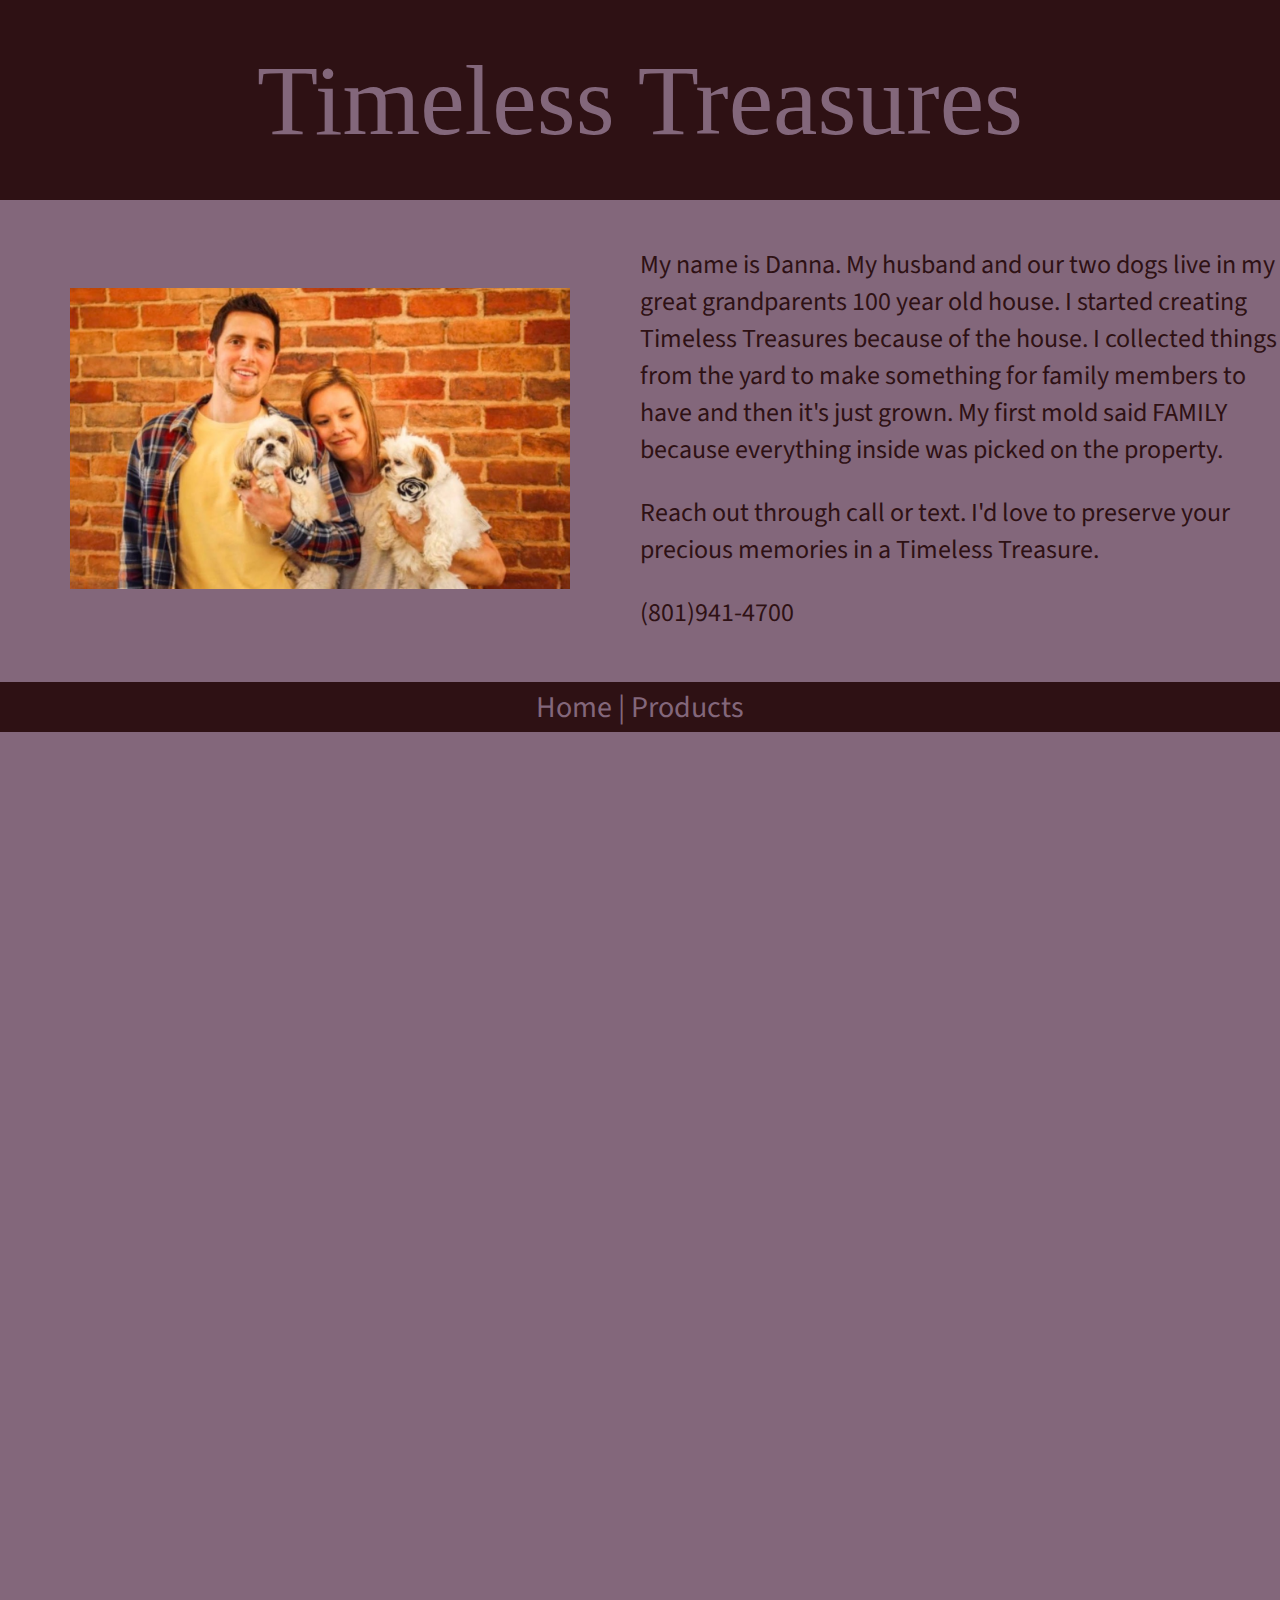
==== aboutme.html @ f7a565e7 "Add files via upload" ====
<!DOCTYPE html>
<html>
  <head>
    <title>Contact Me</title>
    <meta name="viewport" content="width=device-width, initial-scale=1.0">
    <link rel="stylesheet" href="general.css">
    <link rel="stylesheet" href="home.css">
    <link rel="stylesheet" href="aboutme.css">

    <link rel="preconnect" href="https://fonts.googleapis.com">
    <link rel="preconnect" href="https://fonts.gstatic.com" crossorigin>
    <link href="https://fonts.googleapis.com/css2?family=Aguafina+Script&family=Source+Sans+Pro:ital,wght@0,400;1,400;1,600&display=swap" rel="stylesheet">
  </head>
  <body>
      <div class="header">
        <div class="ttreasures">Timeless Treasures</div>
      </div>
      <div class="about-me-flex">
        <div class="pic-box">
          <img class="danna-pic" src="products/danna-pic3.jpeg">
        </div>
        <div class="about-me-text">
          <p>My name is Danna. My husband and our two dogs live in my great grandparents 100 year old house. I started creating Timeless Treasures because of the house. I collected things from the yard to make something for family members to have and then it's just grown. My first mold said FAMILY because everything inside was picked on the property. </p>
          <p>Reach out through call or text. I'd love to preserve your precious memories in a Timeless Treasure.</p>
          <p>(801)941-4700</p>
        </div>
      </div>
      <div class="end-bar">
        <button class="contact-me-button" onclick="document.location='timelesstreasures.html'">Home</button>
        <div class="end-bar-divider">&#124;</div>
        <button class="contact-me-button">Products</button>
      </div>
  </body>
</html>
---- general.css ----
body {
  background: #83677B;
  margin: 0;
  height: 1500px;
}
---- home.css ----
.header {
  background-color: #2E1114;
  display: flex;
  height: 200px;
  position: fixed;
  top: 0;
  width: 100%;
  align-items: center;
  justify-content: center;
  z-index: 99;
}

.ttreasures {
  font-family: 'Aquafina Script', cursive;
  font-size: 100px;
  color: #83677B;
}

.background-pic {
  width: 100%;
  position: relative;
  z-index: 0;
  margin: 0;
}

.text {
  font-size: 38px;
  position: absolute;
  top: 200px;
  padding-top: 50px;
  padding-bottom: 50px;
  text-align: center;
  font-family: 'Source Sans Pro', Arial;
  color: #2E1114;
  padding-left: 15px;
  padding-right: 15px;
}

.main-text {
  padding-bottom: 30px;
}

.text-background, 
.product-button-text-background {
  background-color: #ADADAD;
  opacity: .8;
}

.product-button-text-background {
  padding: 3px;
}

.bold-text {
  font-weight: bold;
}

.divider-bar {
  height: 25px;
  background-color: #2E1114;
  margin-top: 0;
}

.end-bar {
  margin-top: 25px;
  height: 50px;
  display: flex;
  align-items: center;
  justify-content: center;
  background-color: #2E1114;
  }

.end-bar-divider {
  font-family: 'Source Sans Pro', Arial;
  color: #83677b;
  background-color: #2E1114;
  font-size: 30px;
  border: none;
}

.contact-me-button {
  font-family: 'Source Sans Pro', Arial;
  color: #83677b;
  background-color: #2E1114;
  font-size: 30px;
  border: none;
  cursor: pointer;
}

.contact-me-button:hover {
  color: #83677bac;
}

.product-grid {
  display: grid;
  grid-template-columns: 350px 350px;
  column-gap: 35px;
  row-gap: 30px;
  justify-content: center;
  margin-top: 25px;
}

.product-block {
  position: relative;
}

.product-button {
  border: none;
  margin: 0;
  background-color: #2E1114;
  border-style: solid;
  border-color: #2E1114;
  cursor: pointer;
}

.product-button:hover {
  opacity: 0.8;
}

.product-pic {
  width: 100%;
  aspect-ratio: 9/12;
  margin: 0;
  object-fit: cover;
  padding-top: 4px;
}

.product-name-funerals,
.product-name-weddings,
.product-name-ornaments,
.product-name-gifts {
  font-family: 'Source Sans Pro', Arial;
  font-size: 36px;
  position: absolute;
  top: 220px;
}

.product-name-funerals {
  right: 100px;
}

.product-name-weddings {
  right: 100px;
}

.product-name-ornaments {
  right: 90px;
}

.product-name-gifts {
  right: 140px;
}

@media (max-width: 968px) {
  .info-text {
    display: none;
  }
}

@media (max-width: 800px) {
  .ttreasures {
    font-size: 80px;
  }
  .main-text {
    font-size: 34px;
  }
}
---- aboutme.css ----
.about-me-flex {
  display: flex;
  margin-top: 220px;
  align-items: center;
}

.pic-box {
  display: flex;
  justify-content: center;
  flex: 1;
}

.danna-pic {
  width: 500px;
}

.about-me-text {
  flex: 1;
  font-family: 'Source Sans Pro', Arial;
  font-size: 26px;
  color: #2E1114;
}
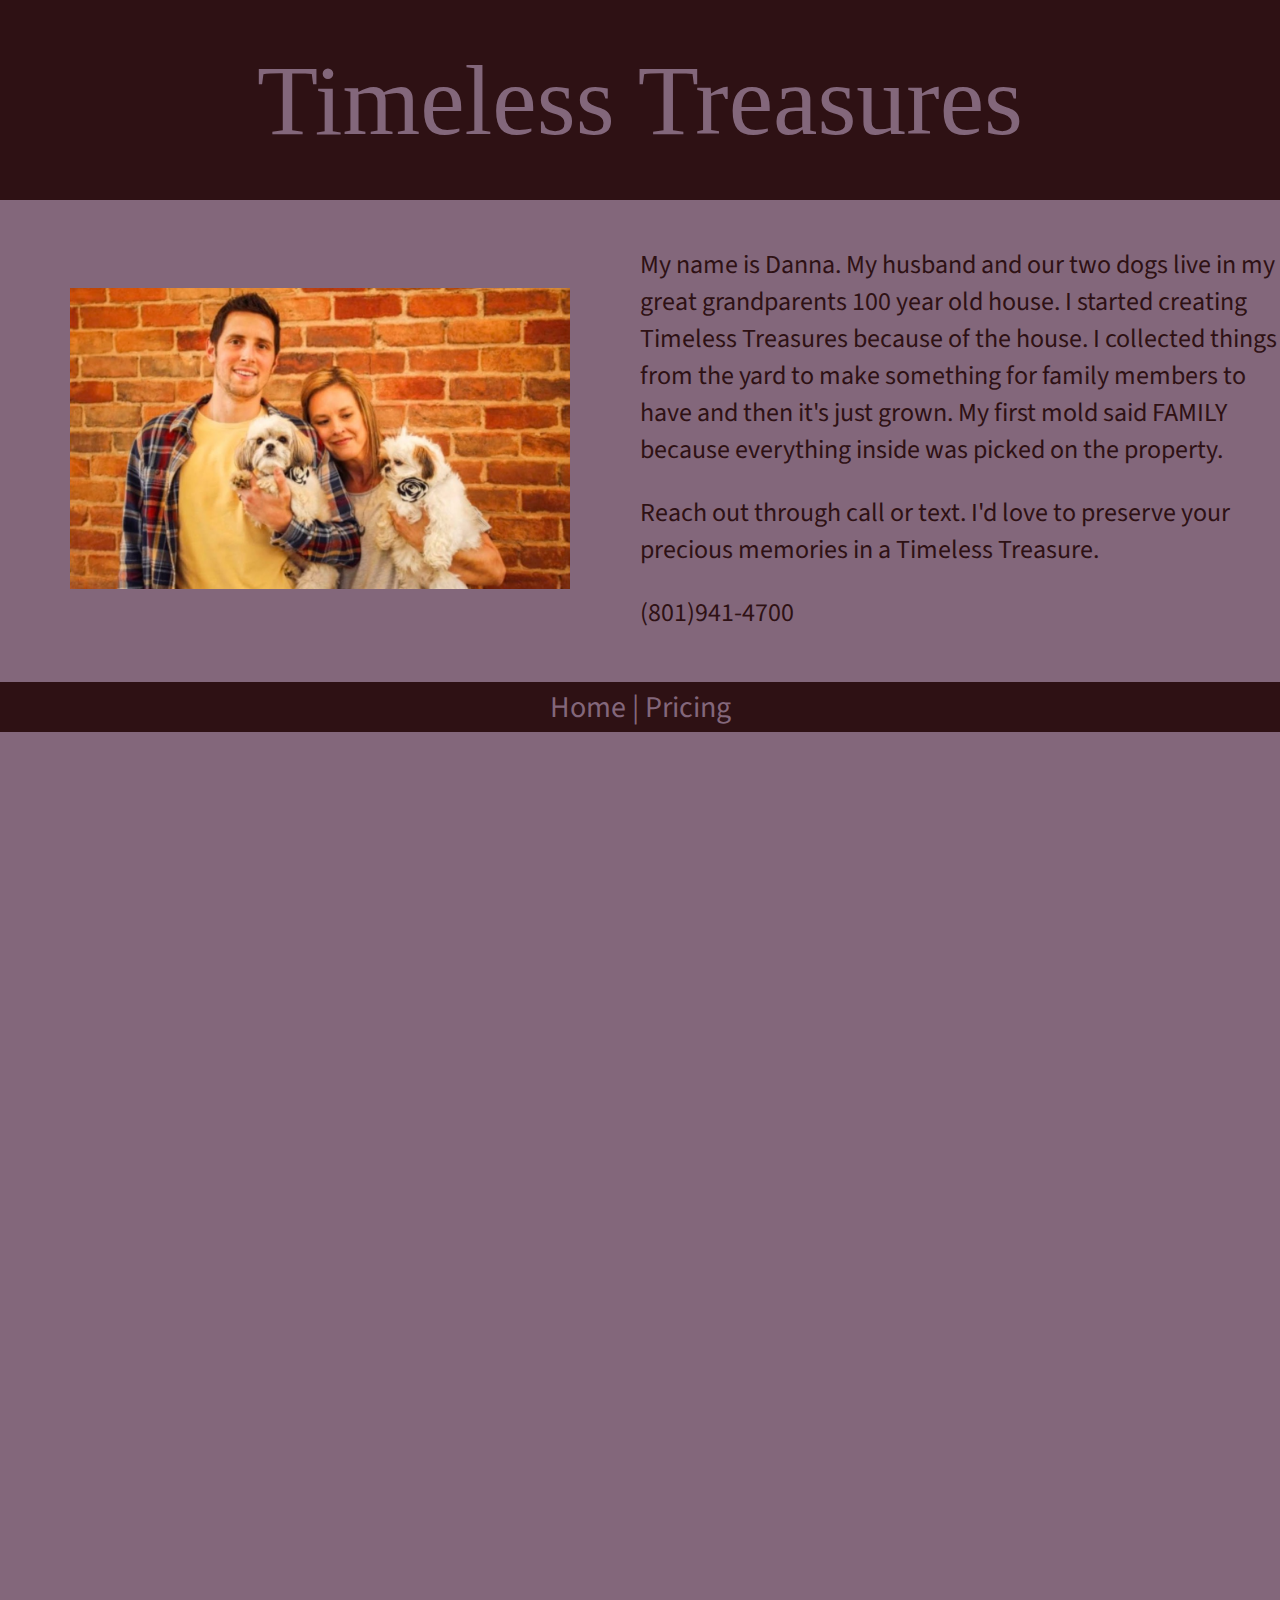
==== commit 3d9330a8: "Add files via upload" ====
--- a/aboutme.html
+++ b/aboutme.html
@@ -28,7 +28,7 @@
       <div class="end-bar">
         <button class="contact-me-button" onclick="document.location='timelesstreasures.html'">Home</button>
         <div class="end-bar-divider">&#124;</div>
-        <button class="contact-me-button">Products</button>
+        <button class="contact-me-button" onclick="document.location='pricing.html'">Pricing</button>
       </div>
   </body>
 </html>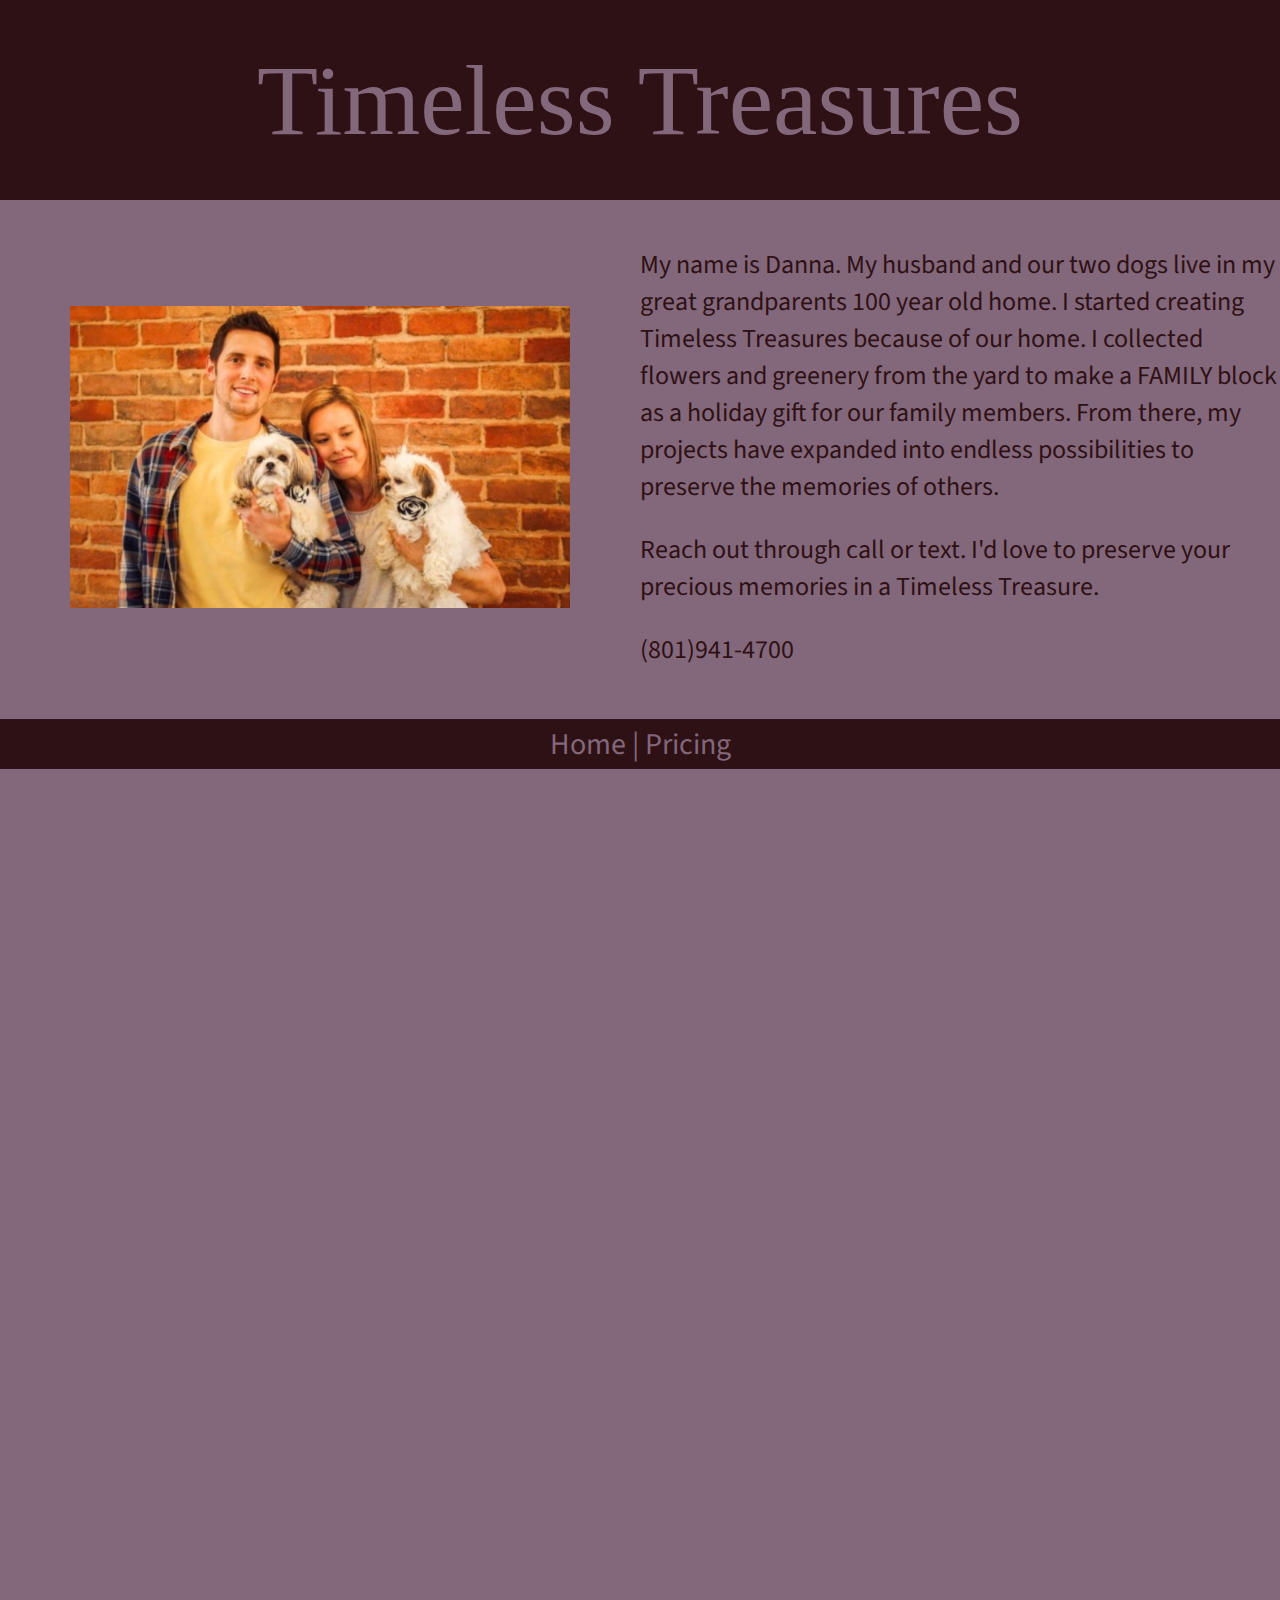
==== commit 981c5a89: "Add files via upload" ====
--- a/aboutme.html
+++ b/aboutme.html
@@ -20,7 +20,7 @@
           <img class="danna-pic" src="products/danna-pic3.jpeg">
         </div>
         <div class="about-me-text">
-          <p>My name is Danna. My husband and our two dogs live in my great grandparents 100 year old house. I started creating Timeless Treasures because of the house. I collected things from the yard to make something for family members to have and then it's just grown. My first mold said FAMILY because everything inside was picked on the property. </p>
+          <p>My name is Danna. My husband and our two dogs live in my great grandparents 100 year old home. I started creating Timeless Treasures because of our home. I collected flowers and greenery from the yard to make a FAMILY block as a holiday gift for our family members. From there, my projects have expanded into endless possibilities to preserve the memories of others. </p>
           <p>Reach out through call or text. I'd love to preserve your precious memories in a Timeless Treasure.</p>
           <p>(801)941-4700</p>
         </div>
--- a/home.css
+++ b/home.css
@@ -5,6 +5,7 @@
   position: fixed;
   top: 0;
   width: 100%;
+  max-width: 100%;
   align-items: center;
   justify-content: center;
   z-index: 99;
@@ -18,6 +19,7 @@
 
 .background-pic {
   width: 100%;
+  max-width: 100%;
   position: relative;
   z-index: 0;
   margin: 0;
@@ -118,6 +120,7 @@
 
 .product-pic {
   width: 100%;
+  max-width: 100%;
   aspect-ratio: 9/12;
   margin: 0;
   object-fit: cover;
@@ -163,5 +166,10 @@
   .main-text {
     font-size: 34px;
   }
+
+  .product-grid {
+    grid-template-columns: 350px;
+  }
 }
 
+
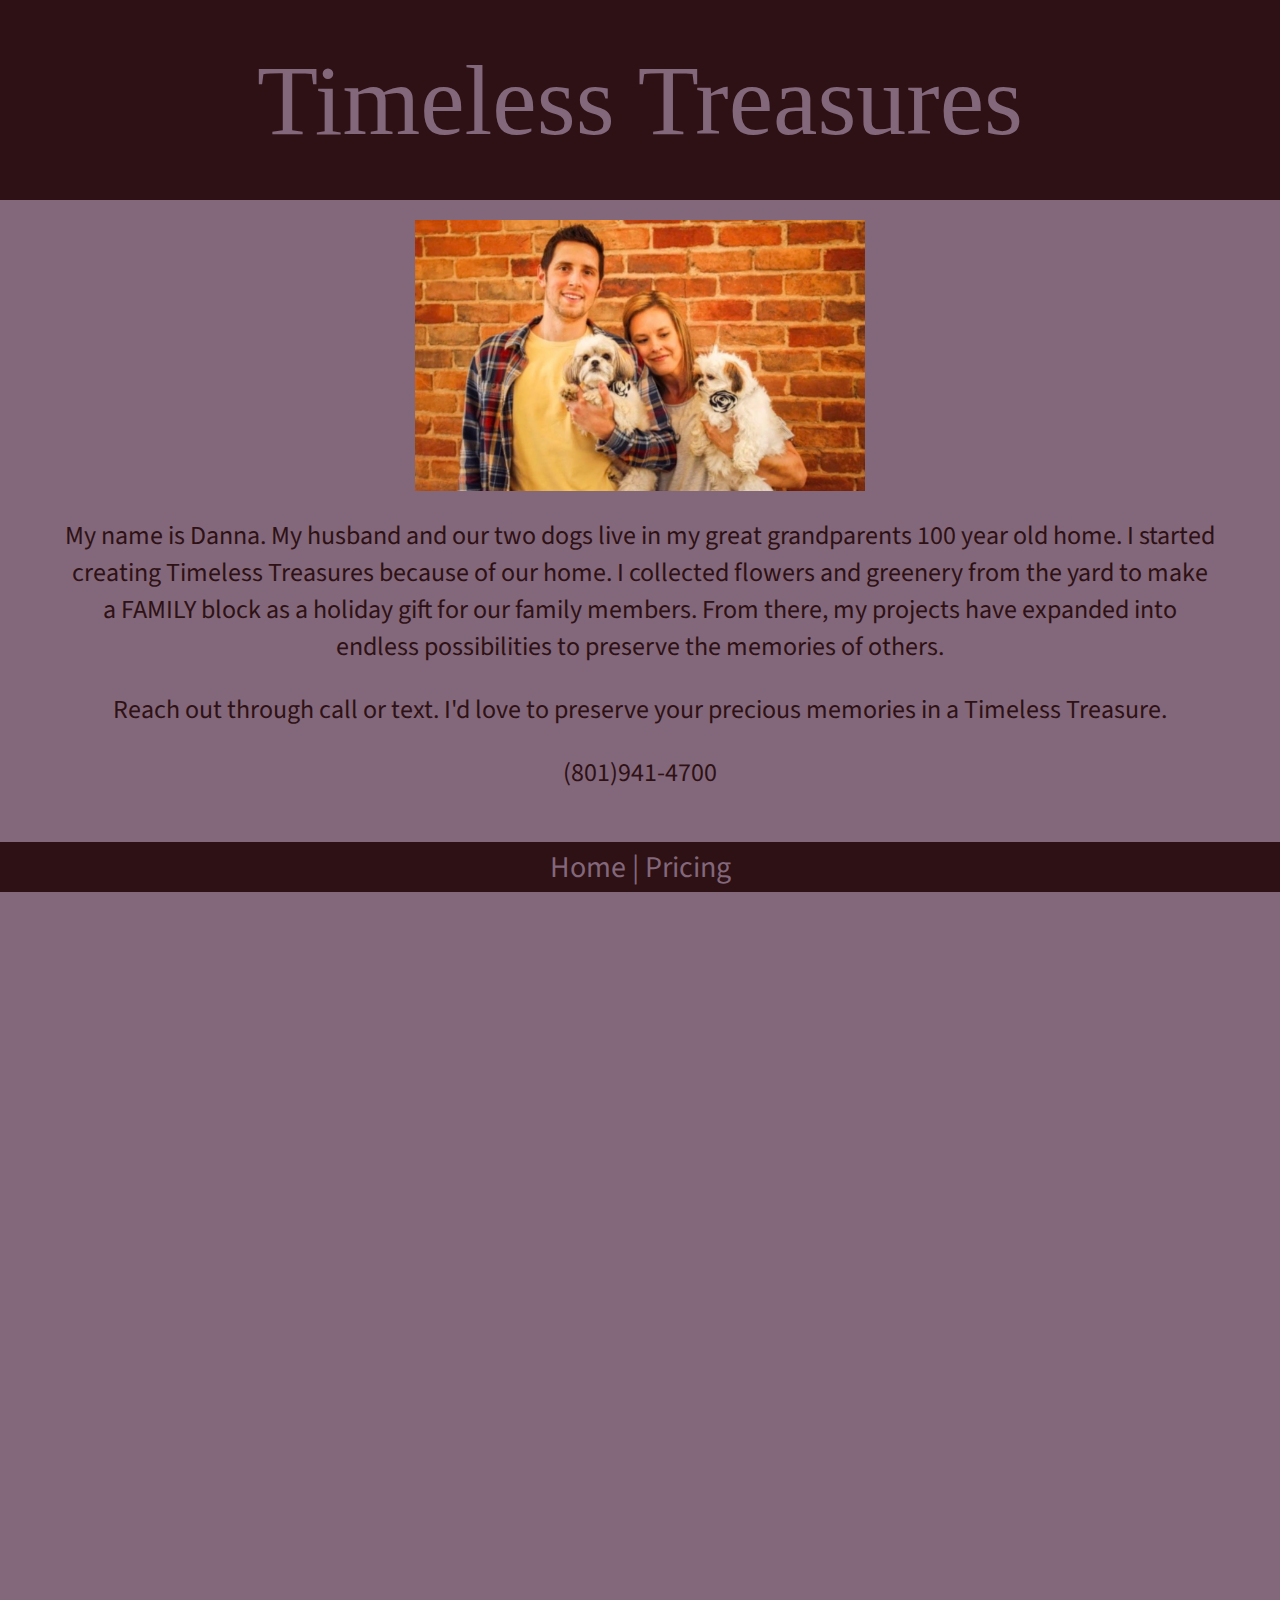
==== commit d6996d15: "Add files via upload" ====
--- a/aboutme.html
+++ b/aboutme.html
@@ -2,7 +2,6 @@
 <html>
   <head>
     <title>Contact Me</title>
-    <meta name="viewport" content="width=device-width, initial-scale=1.0">
     <link rel="stylesheet" href="general.css">
     <link rel="stylesheet" href="home.css">
     <link rel="stylesheet" href="aboutme.css">
--- a/home.css
+++ b/home.css
@@ -60,6 +60,7 @@
   height: 25px;
   background-color: #2E1114;
   margin-top: 0;
+  width: 100%;
 }
 
 .end-bar {
@@ -170,6 +171,26 @@
   .product-grid {
     grid-template-columns: 350px;
   }
+
+}
+
+@media (max-width: 600px) {
+  .background-pic, 
+  .background-pic-filter {
+    display: none;
+  }
+
+  .product-block {
+    color: black;
+  }
+
+  .ttreasures {
+    font-size: 50px;
+  }
+
+  .product-grid {
+    margin-top: 80%;
+  }
 }
 
 
--- a/aboutme.css
+++ b/aboutme.css
@@ -1,5 +1,6 @@
 .about-me-flex {
-  display: flex;
+  display: grid;
+  grid-template-columns: 1fr;
   margin-top: 220px;
   align-items: center;
 }
@@ -7,17 +8,18 @@
 .pic-box {
   display: flex;
   justify-content: center;
-  flex: 1;
 }
 
 .danna-pic {
-  width: 500px;
+  width: 450px;
 }
 
 .about-me-text {
-  flex: 1;
+  text-align: center;
   font-family: 'Source Sans Pro', Arial;
   font-size: 26px;
   color: #2E1114;
+  margin-left: 5%;
+  margin-right: 5%;
 }
 
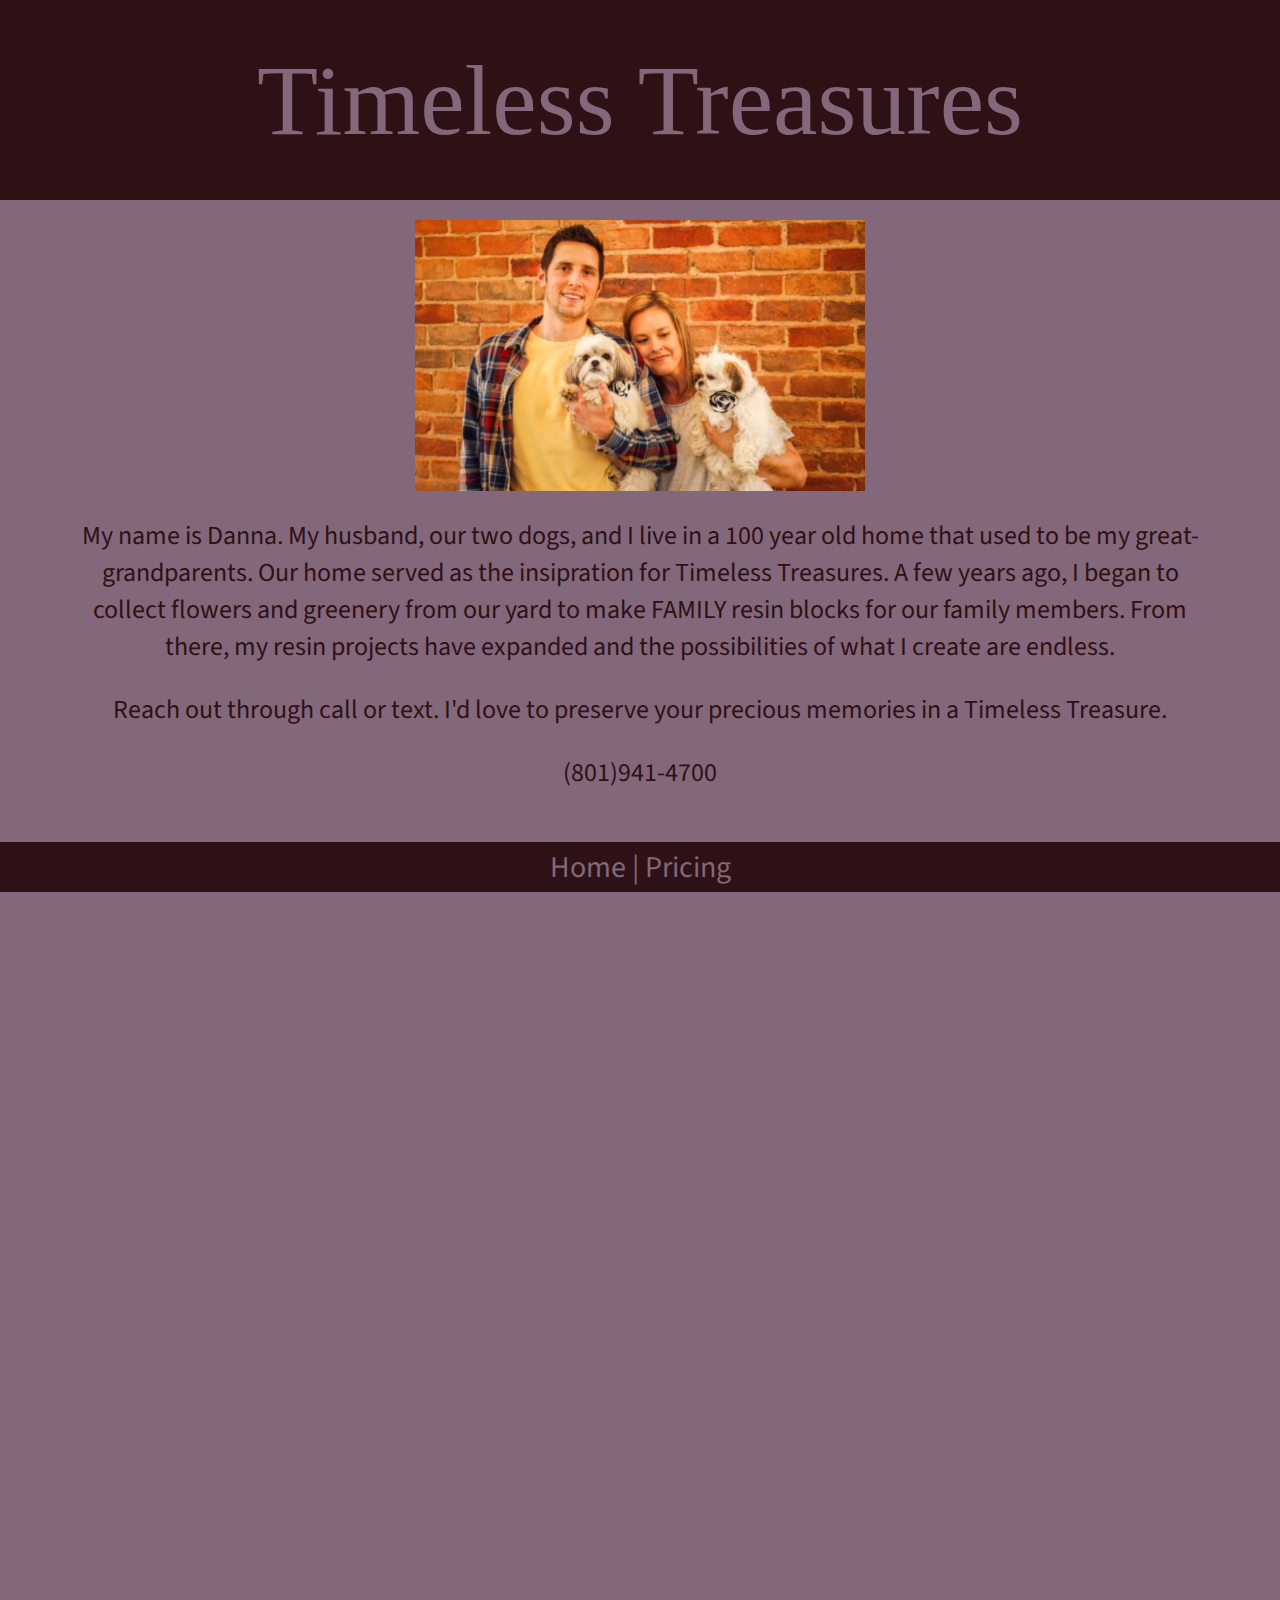
==== commit 6c129297: "Add files via upload" ====
--- a/aboutme.html
+++ b/aboutme.html
@@ -19,9 +19,9 @@
           <img class="danna-pic" src="products/danna-pic3.jpeg">
         </div>
         <div class="about-me-text">
-          <p>My name is Danna. My husband and our two dogs live in my great grandparents 100 year old home. I started creating Timeless Treasures because of our home. I collected flowers and greenery from the yard to make a FAMILY block as a holiday gift for our family members. From there, my projects have expanded into endless possibilities to preserve the memories of others. </p>
+          <p>My name is Danna. My husband, our two dogs, and I live in a 100 year old home that used to be my great-grandparents. Our home served as the insipration for Timeless Treasures. A few years ago, I began to collect flowers and greenery from our yard to make FAMILY resin blocks for our family members. From there, my resin projects have expanded and the possibilities of what I create are endless. </p>
           <p>Reach out through call or text. I'd love to preserve your precious memories in a Timeless Treasure.</p>
-          <p>(801)941-4700</p>
+          <p style="color: #2E1114;">(801)941-4700</p>
         </div>
       </div>
       <div class="end-bar">
--- a/general.css
+++ b/general.css
@@ -2,4 +2,8 @@
   background: #83677B;
   margin: 0;
   height: 1500px;
+}
+
+button {
+  color: #2E1114;
 }--- a/home.css
+++ b/home.css
@@ -26,9 +26,8 @@
 }
 
 .text {
-  font-size: 38px;
-  position: absolute;
-  top: 200px;
+  font-size: 46px;
+  margin-top: 200px;
   padding-top: 50px;
   padding-bottom: 50px;
   text-align: center;
@@ -42,7 +41,6 @@
   padding-bottom: 30px;
 }
 
-.text-background, 
 .product-button-text-background {
   background-color: #ADADAD;
   opacity: .8;
@@ -99,7 +97,7 @@
   column-gap: 35px;
   row-gap: 30px;
   justify-content: center;
-  margin-top: 25px;
+  margin-top: 3%;
 }
 
 .product-block {
@@ -171,7 +169,6 @@
   .product-grid {
     grid-template-columns: 350px;
   }
-
 }
 
 @media (max-width: 600px) {
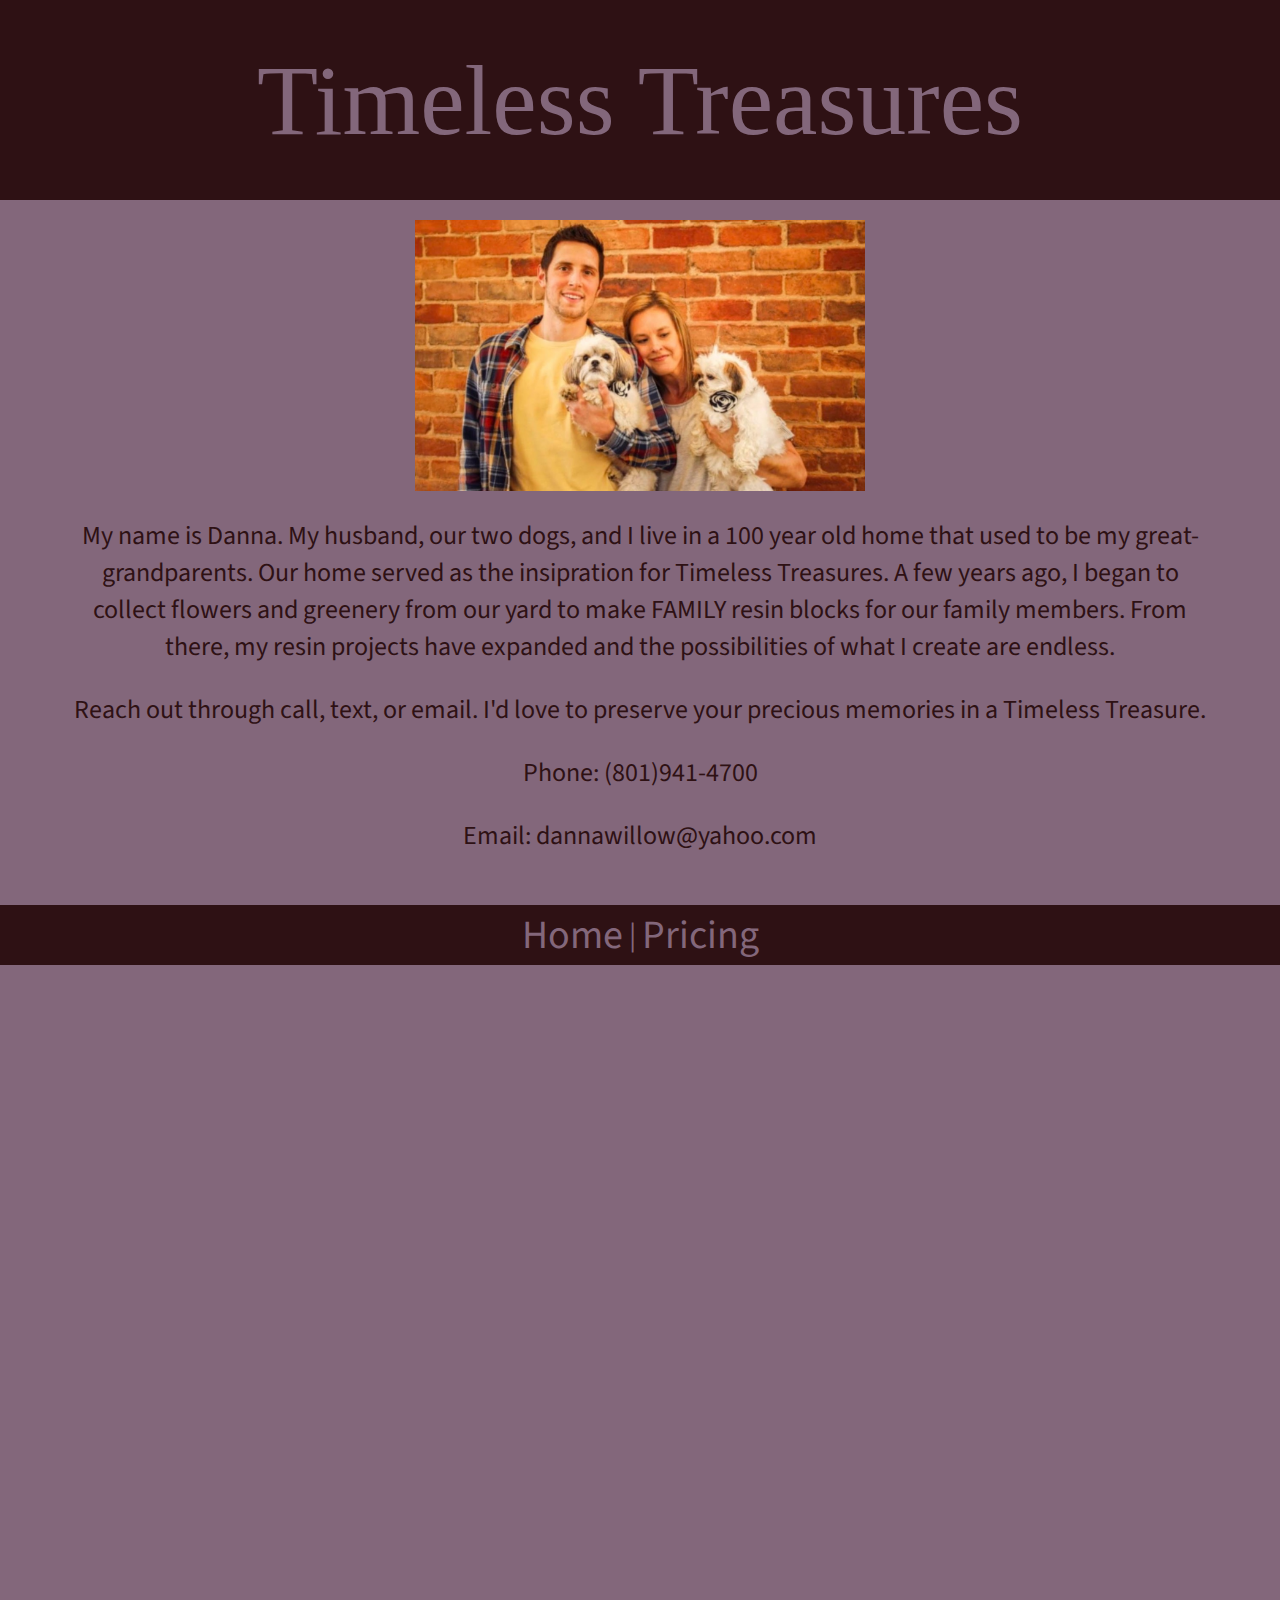
==== commit f5155aa6: "Add files via upload" ====
--- a/aboutme.html
+++ b/aboutme.html
@@ -20,8 +20,9 @@
         </div>
         <div class="about-me-text">
           <p>My name is Danna. My husband, our two dogs, and I live in a 100 year old home that used to be my great-grandparents. Our home served as the insipration for Timeless Treasures. A few years ago, I began to collect flowers and greenery from our yard to make FAMILY resin blocks for our family members. From there, my resin projects have expanded and the possibilities of what I create are endless. </p>
-          <p>Reach out through call or text. I'd love to preserve your precious memories in a Timeless Treasure.</p>
-          <p style="color: #2E1114;">(801)941-4700</p>
+          <p>Reach out through call, text, or email. I'd love to preserve your precious memories in a Timeless Treasure.</p>
+          <p style="color: #2E1114;">Phone: (801)941-4700</p>
+          <p style="color: #2E1114;">Email: dannawillow@yahoo.com</p>
         </div>
       </div>
       <div class="end-bar">
--- a/home.css
+++ b/home.css
@@ -63,7 +63,7 @@
 
 .end-bar {
   margin-top: 25px;
-  height: 50px;
+  height: 60px;
   display: flex;
   align-items: center;
   justify-content: center;
@@ -82,7 +82,7 @@
   font-family: 'Source Sans Pro', Arial;
   color: #83677b;
   background-color: #2E1114;
-  font-size: 30px;
+  font-size: 40px;
   border: none;
   cursor: pointer;
 }
